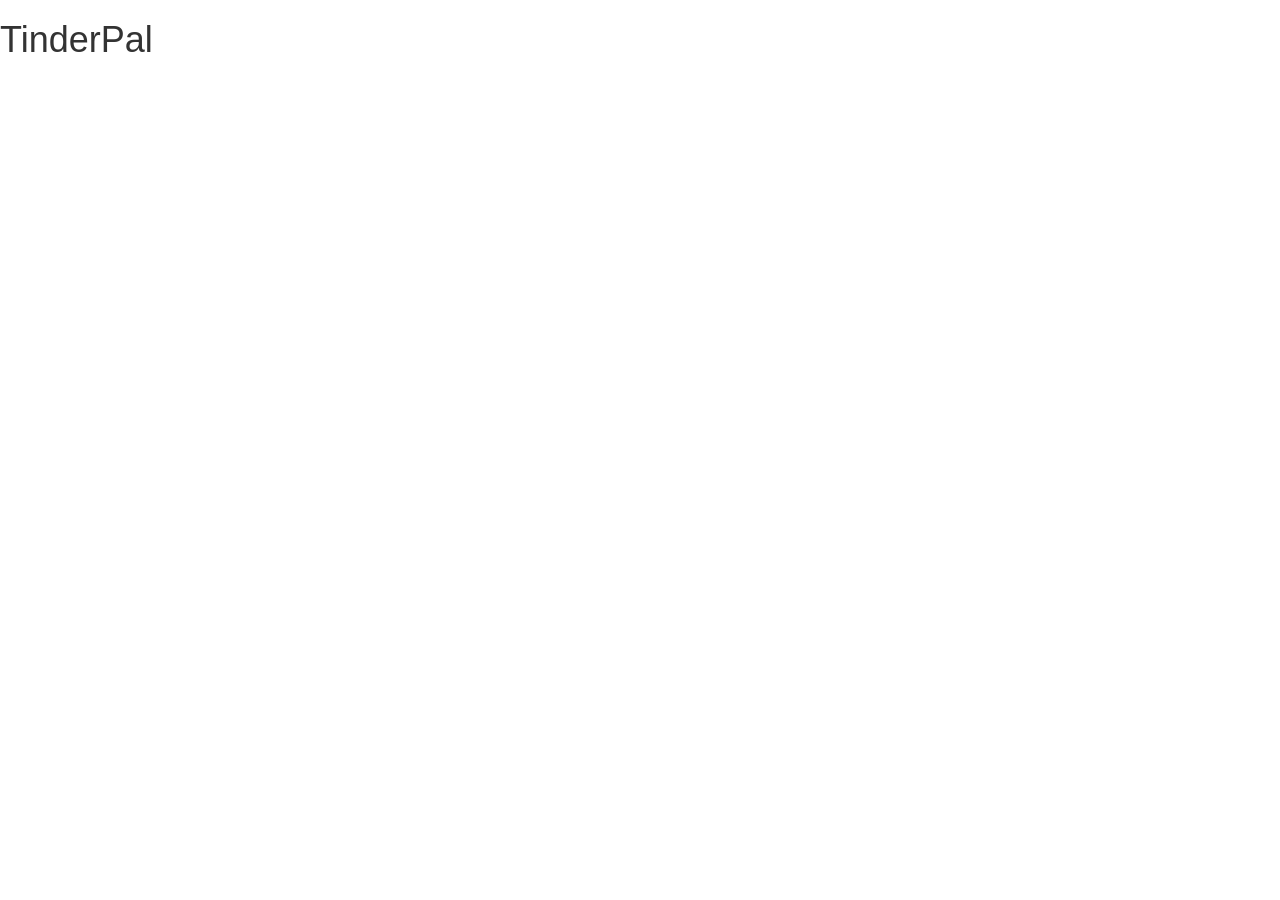
==== app/templates/app/index.html @ 4e650edd "cloned from TinderPal, contains working Tinder and FB login" ====
<html>
  <head>
    <title>TinderPal</title>
    <link rel="stylesheet" href="https://maxcdn.bootstrapcdn.com/bootstrap/3.3.7/css/bootstrap.min.css" integrity="sha384-BVYiiSIFeK1dGmJRAkycuHAHRg32OmUcww7on3RYdg4Va+PmSTsz/K68vbdEjh4u" crossorigin="anonymous">
    <script src="https://ajax.googleapis.com/ajax/libs/jquery/3.1.1/jquery.min.js"></script>
  </head>
  <body>
    <script>

    // using jQuery
    function getCookie(name) {
        var cookieValue = null;
        if (document.cookie && document.cookie !== '') {
            var cookies = document.cookie.split(';');
            for (var i = 0; i < cookies.length; i++) {
                var cookie = jQuery.trim(cookies[i]);
                // Does this cookie string begin with the name we want?
                if (cookie.substring(0, name.length + 1) === (name + '=')) {
                    cookieValue = decodeURIComponent(cookie.substring(name.length + 1));
                    break;
                }
            }
        }
        return cookieValue;
    }

      function login() {
        document.getElementById('login').style.display = "block";
      }

      function statusChangeCallback(response) {
        if (response.status === 'connected') {
          // Logged into your app and Facebook.
          // console.log({facebook_id: response.authResponse.userID, facebook_access_token: response.authResponse.accessToken});
          // console.log(response.authResponse);
          document.getElementById('custom_login').style.display = "block";
          // var csrftoken = getCookie('csrftoken');
          // $.post("/app/login", {facebook_id: response.authResponse.userID, facebook_access_token: response.authResponse.accessToken, csrfmiddlewaretoken: csrftoken}, function(){
          //   window.location.replace("/app/landing");
          // });
          document.getElementById('facebook_id').value = response.authResponse.userID;

        } else if (response.status === 'not_authorized') {
          // The person is logged into Facebook, but not your app.
          login();
        } else {
          // The person is not logged into Facebook, so we're not sure if
          // they are logged into this app or not.
          login();
        }
      }

      function checkLoginState() {
        FB.getLoginStatus(function(response) {
          statusChangeCallback(response);
        });
      }

      window.fbAsyncInit = function() {
        FB.init({
          appId      : '623773234497455', //Tinders App ID: '464891386855067',
          cookie     : true,  // enable cookies to allow the server to access
                              // the session
          xfbml      : true,  // parse social plugins on this page
          version    : 'v2.8' // use graph api version 2.8
        });

        FB.getLoginStatus(function(response) {
          statusChangeCallback(response);
        });
      };

      // Load the SDK asynchronously
      (function(d, s, id) {
        var js, fjs = d.getElementsByTagName(s)[0];
        if (d.getElementById(id)) return;
        js = d.createElement(s); js.id = id;
        js.src = "//connect.facebook.net/en_US/sdk.js";
        fjs.parentNode.insertBefore(js, fjs);
      }(document, 'script', 'facebook-jssdk'));

      // Here we run a very simple test of the Graph API after login is
      // successful.  See statusChangeCallback() for when this call is made.
      function testAPI() {
        console.log('Welcome!  Fetching your information.... ');
        FB.api('/me', function(response) {
          console.log('Successful login for: ' + response.name);
          document.getElementById('status').innerHTML =
            'Thanks for logging in, ' + response.name + '!';
        });
      }
    </script>
    <h1>TinderPal</h1>

    <div id="login" style="display: none">
      <fb:login-button scope="public_profile,email" onlogin="checkLoginState();">
      </fb:login-button>
    </div>
    <form method="post" action="/app/landing" style="display: none" id="custom_login">
      {% csrf_token %}
      <input type="text" name="email" />
      <input type="password" name="password" />
      <input type="hidden" name="facebook_id" id="facebook_id" value="" />
      <input type="submit" name="submit" value="Login"  />
    </form>

    <!-- <script src="https://maxcdn.bootstrapcdn.com/bootstrap/3.3.7/js/bootstrap.min.js" integrity="sha384-Tc5IQib027qvyjSMfHjOMaLkfuWVxZxUPnCJA7l2mCWNIpG9mGCD8wGNIcPD7Txa" crossorigin="anonymous"></script> -->
  </body>
</html>
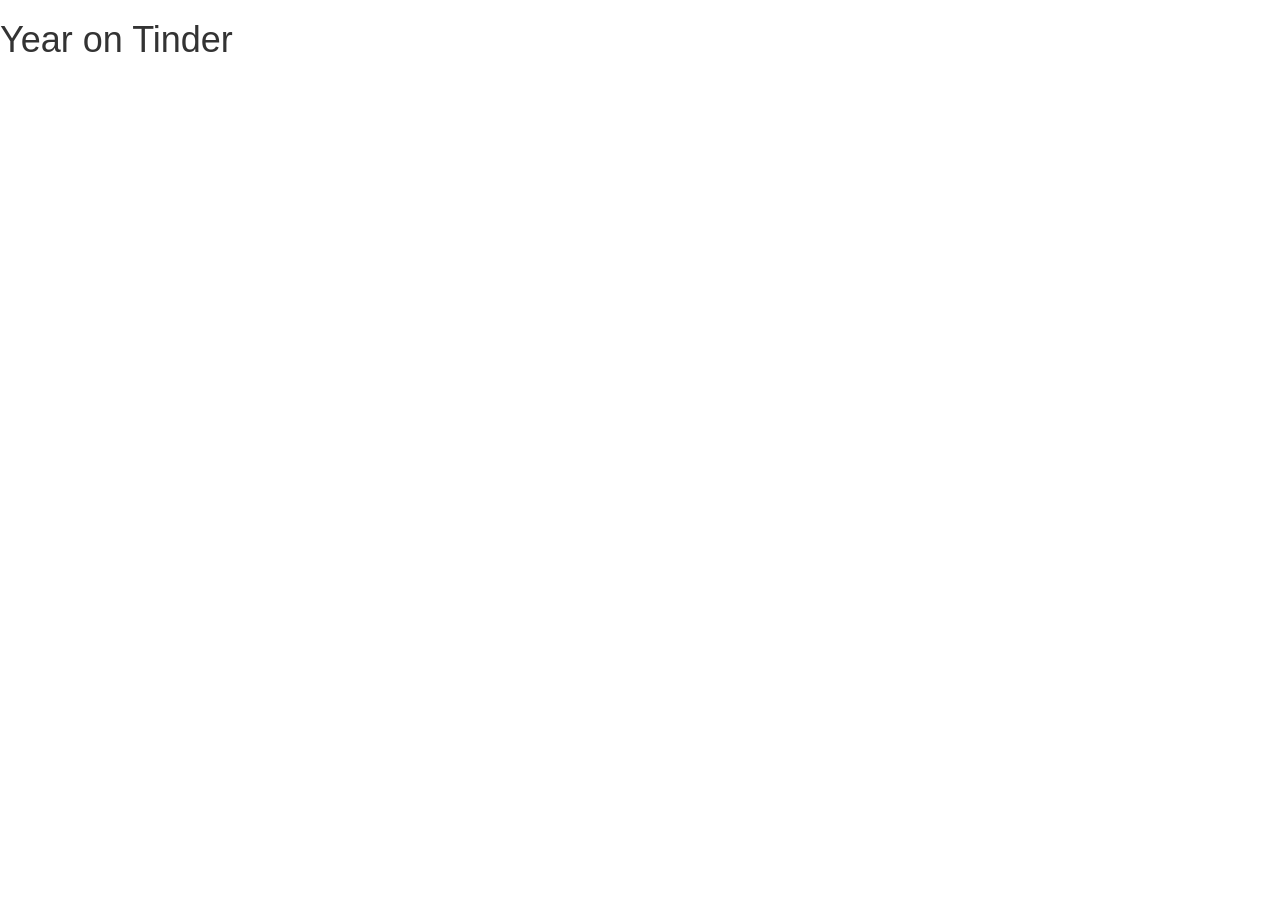
==== commit eeac7de4: "added new tinder api and data fetching" ====
--- a/app/templates/app/index.html
+++ b/app/templates/app/index.html
@@ -1,6 +1,6 @@
 <html>
   <head>
-    <title>TinderPal</title>
+    <title>Year on Tinder</title>
     <link rel="stylesheet" href="https://maxcdn.bootstrapcdn.com/bootstrap/3.3.7/css/bootstrap.min.css" integrity="sha384-BVYiiSIFeK1dGmJRAkycuHAHRg32OmUcww7on3RYdg4Va+PmSTsz/K68vbdEjh4u" crossorigin="anonymous">
     <script src="https://ajax.googleapis.com/ajax/libs/jquery/3.1.1/jquery.min.js"></script>
   </head>
@@ -90,7 +90,7 @@
         });
       }
     </script>
-    <h1>TinderPal</h1>
+    <h1>Year on Tinder</h1>
 
     <div id="login" style="display: none">
       <fb:login-button scope="public_profile,email" onlogin="checkLoginState();">
